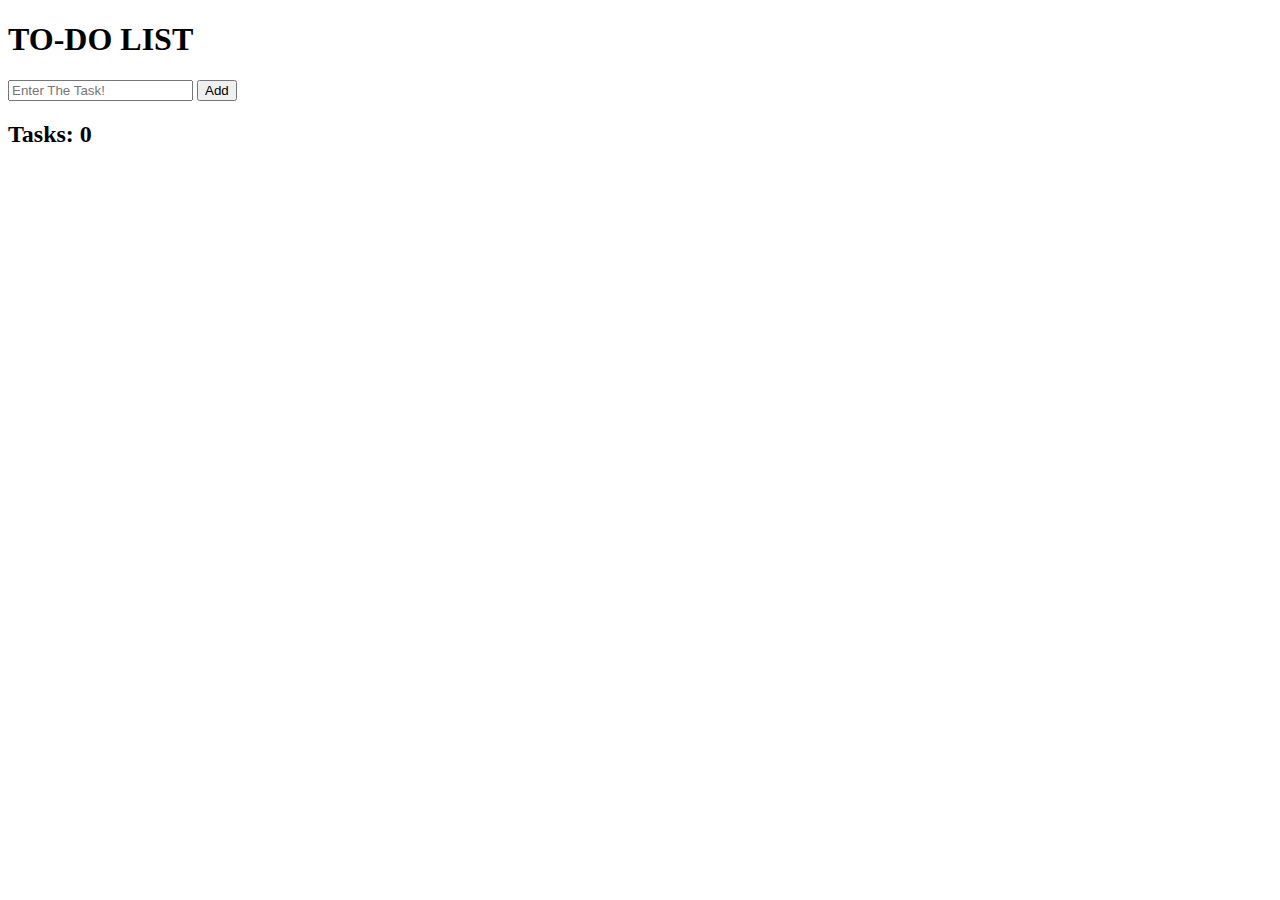
==== index.html @ beb67069 "Add files via upload" ====
<!DOCTYPE html>
<html lang="en">
<head>
    <meta charset="UTF-8">
    <meta http-equiv="X-UA-Compatible" content="IE=edge">
    <meta name="viewport" content="width=device-width, initial-scale=1.0">
    
    <title>ToDo List</title>
    <link rel="stylesheet" href="toDo.css"/>
</head>

<body>
    <header>
        <h1><b>TO-DO LIST</b></h1>
        <form id="TaskForm" autocomplete="off">
            <input type="text" id="TaskInput" placeholder="Enter The Task!" />
            <input type="submit" id="TaskSubmit" value="Add" />
        </form>
    </header>
    <main>
        <section class="TaskArray">
        <h2 id="T">Tasks: 0</h2>
            <div id="Tasks">
            </div>
        </section>
    </main>

    <script src="toDo.js"></script>
</body>
</html>
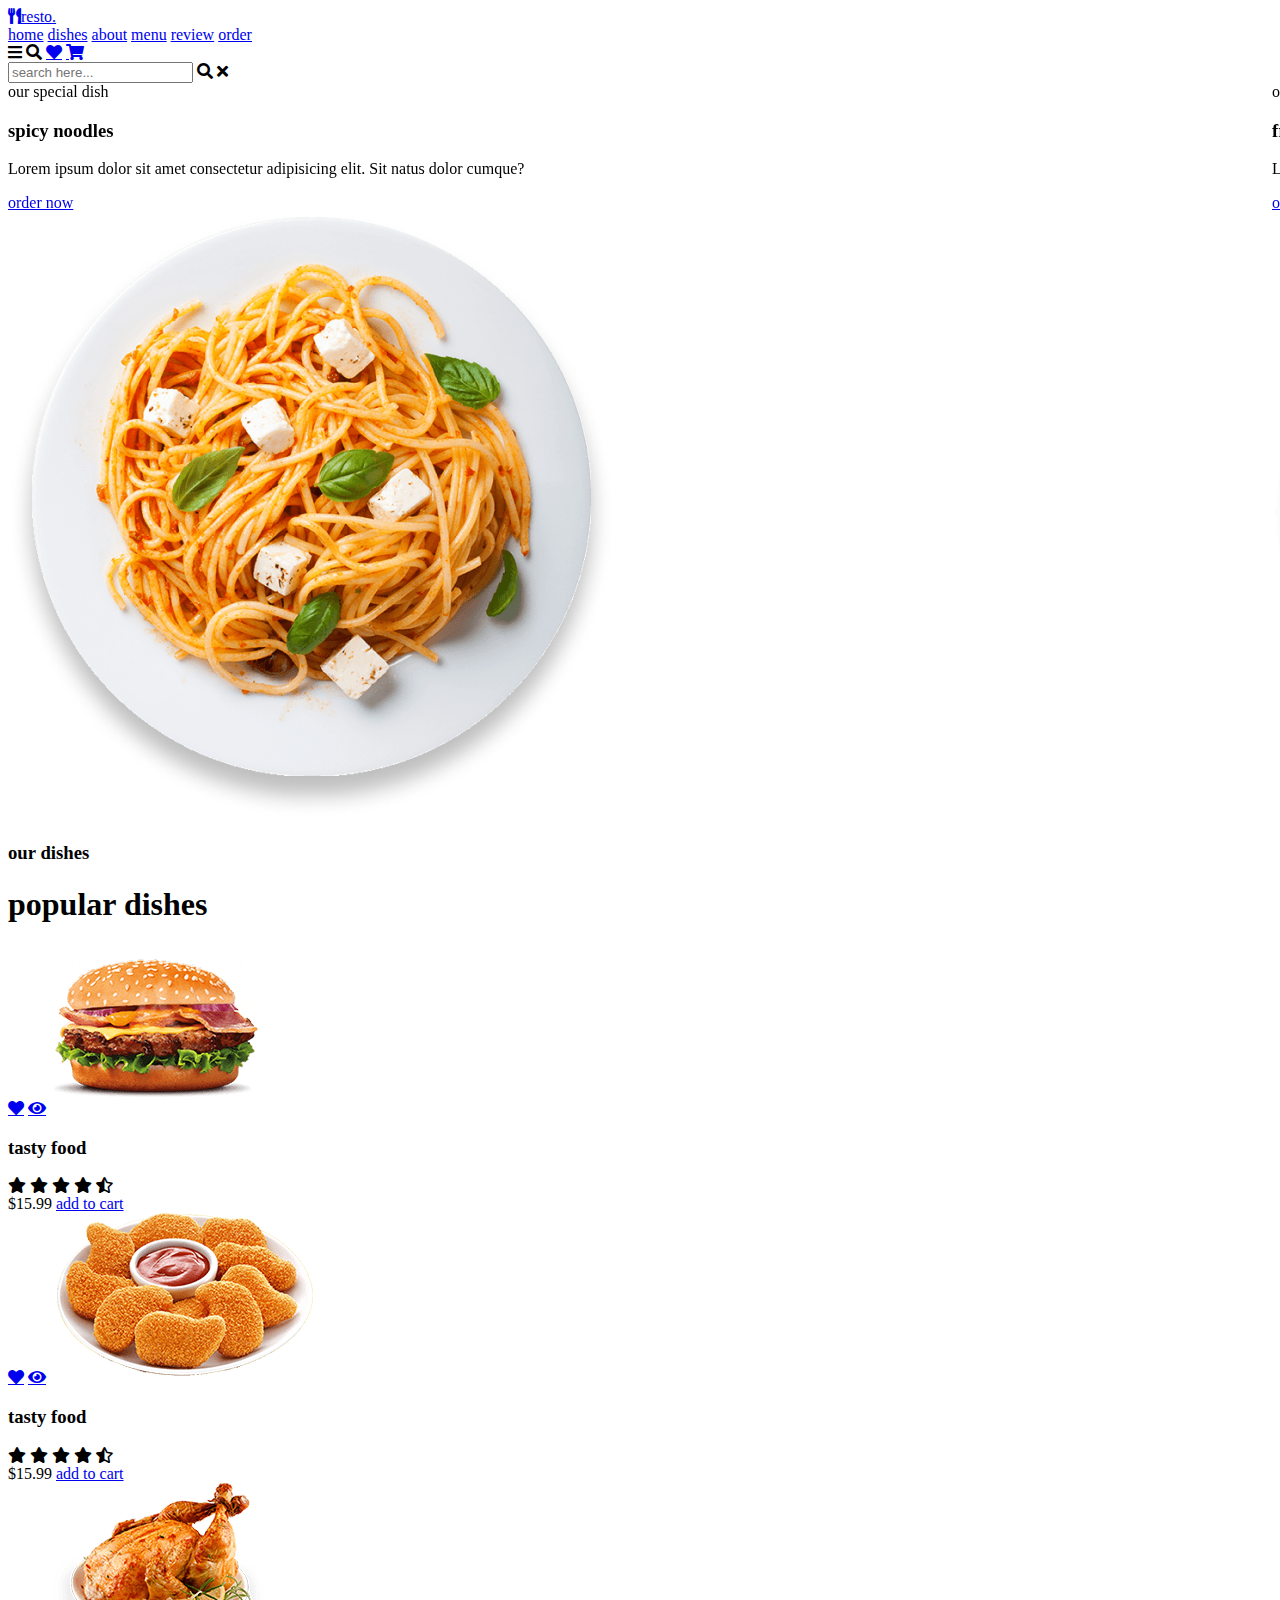
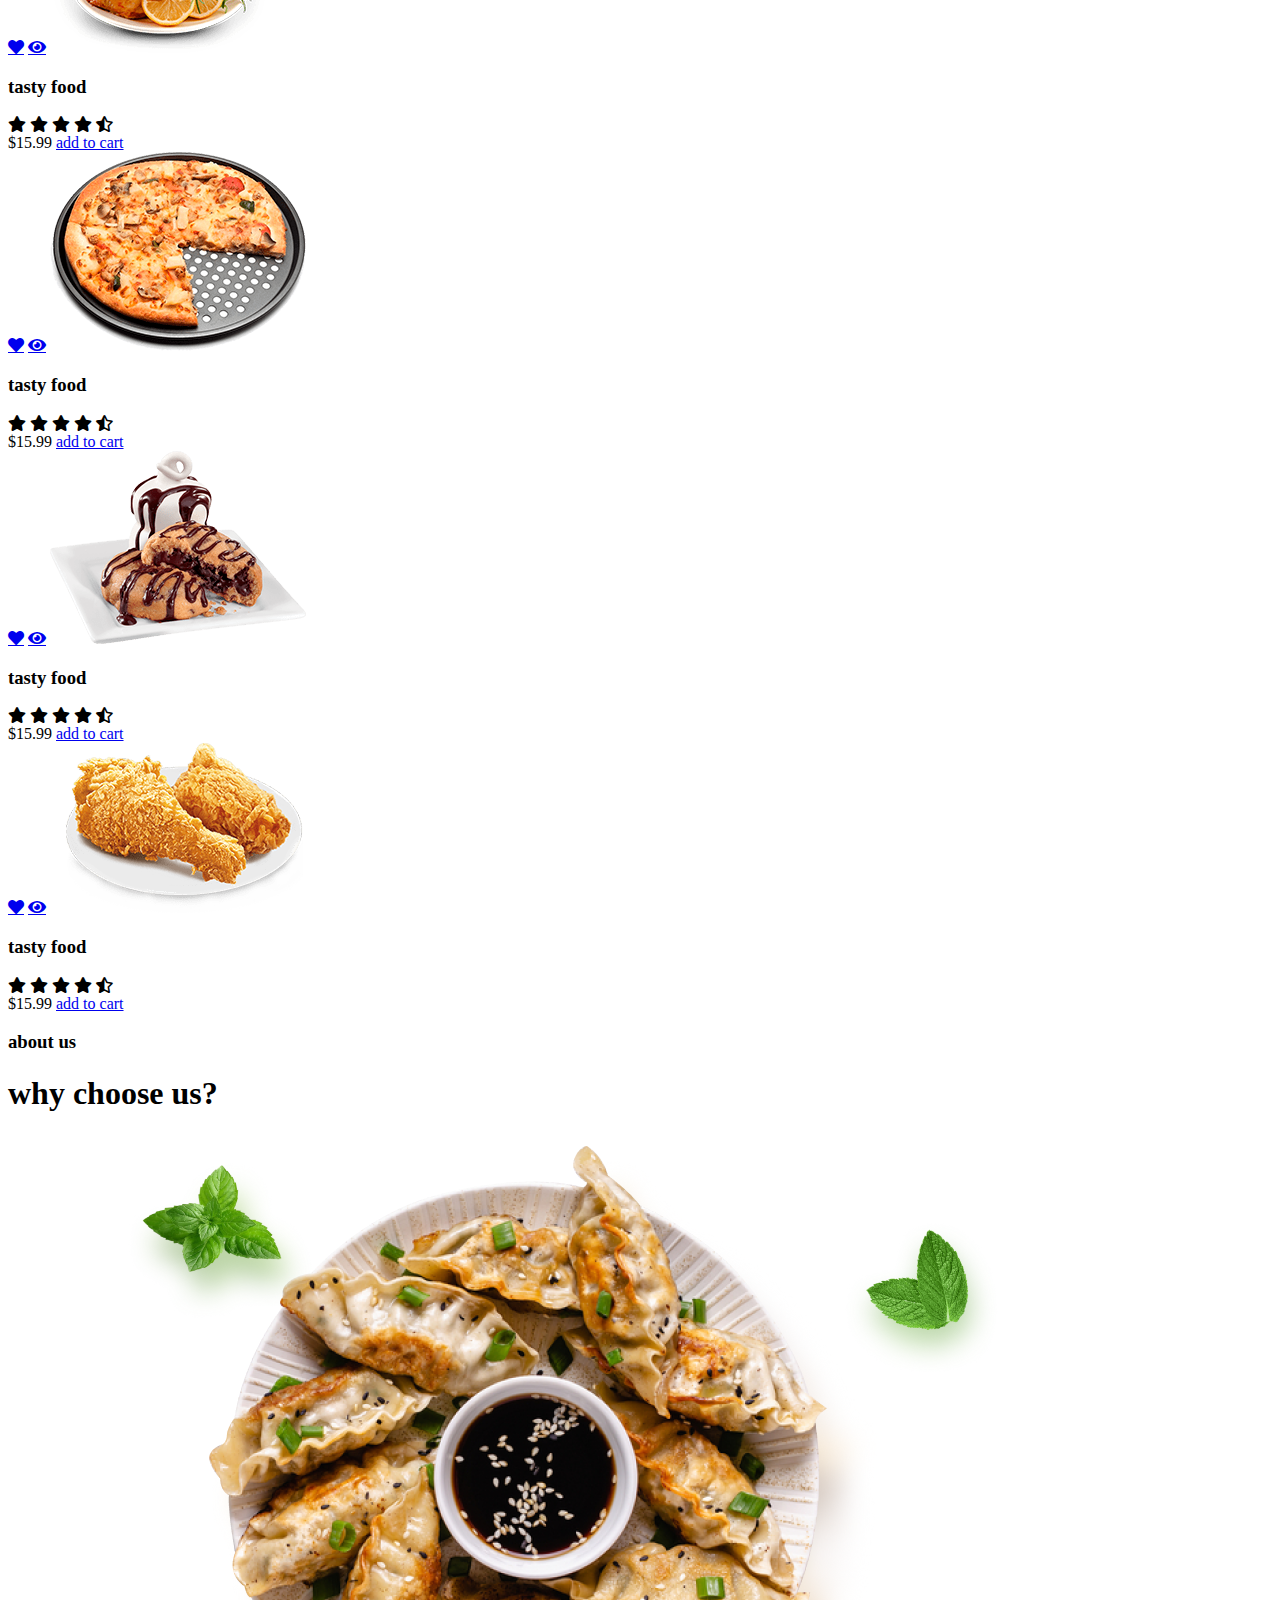
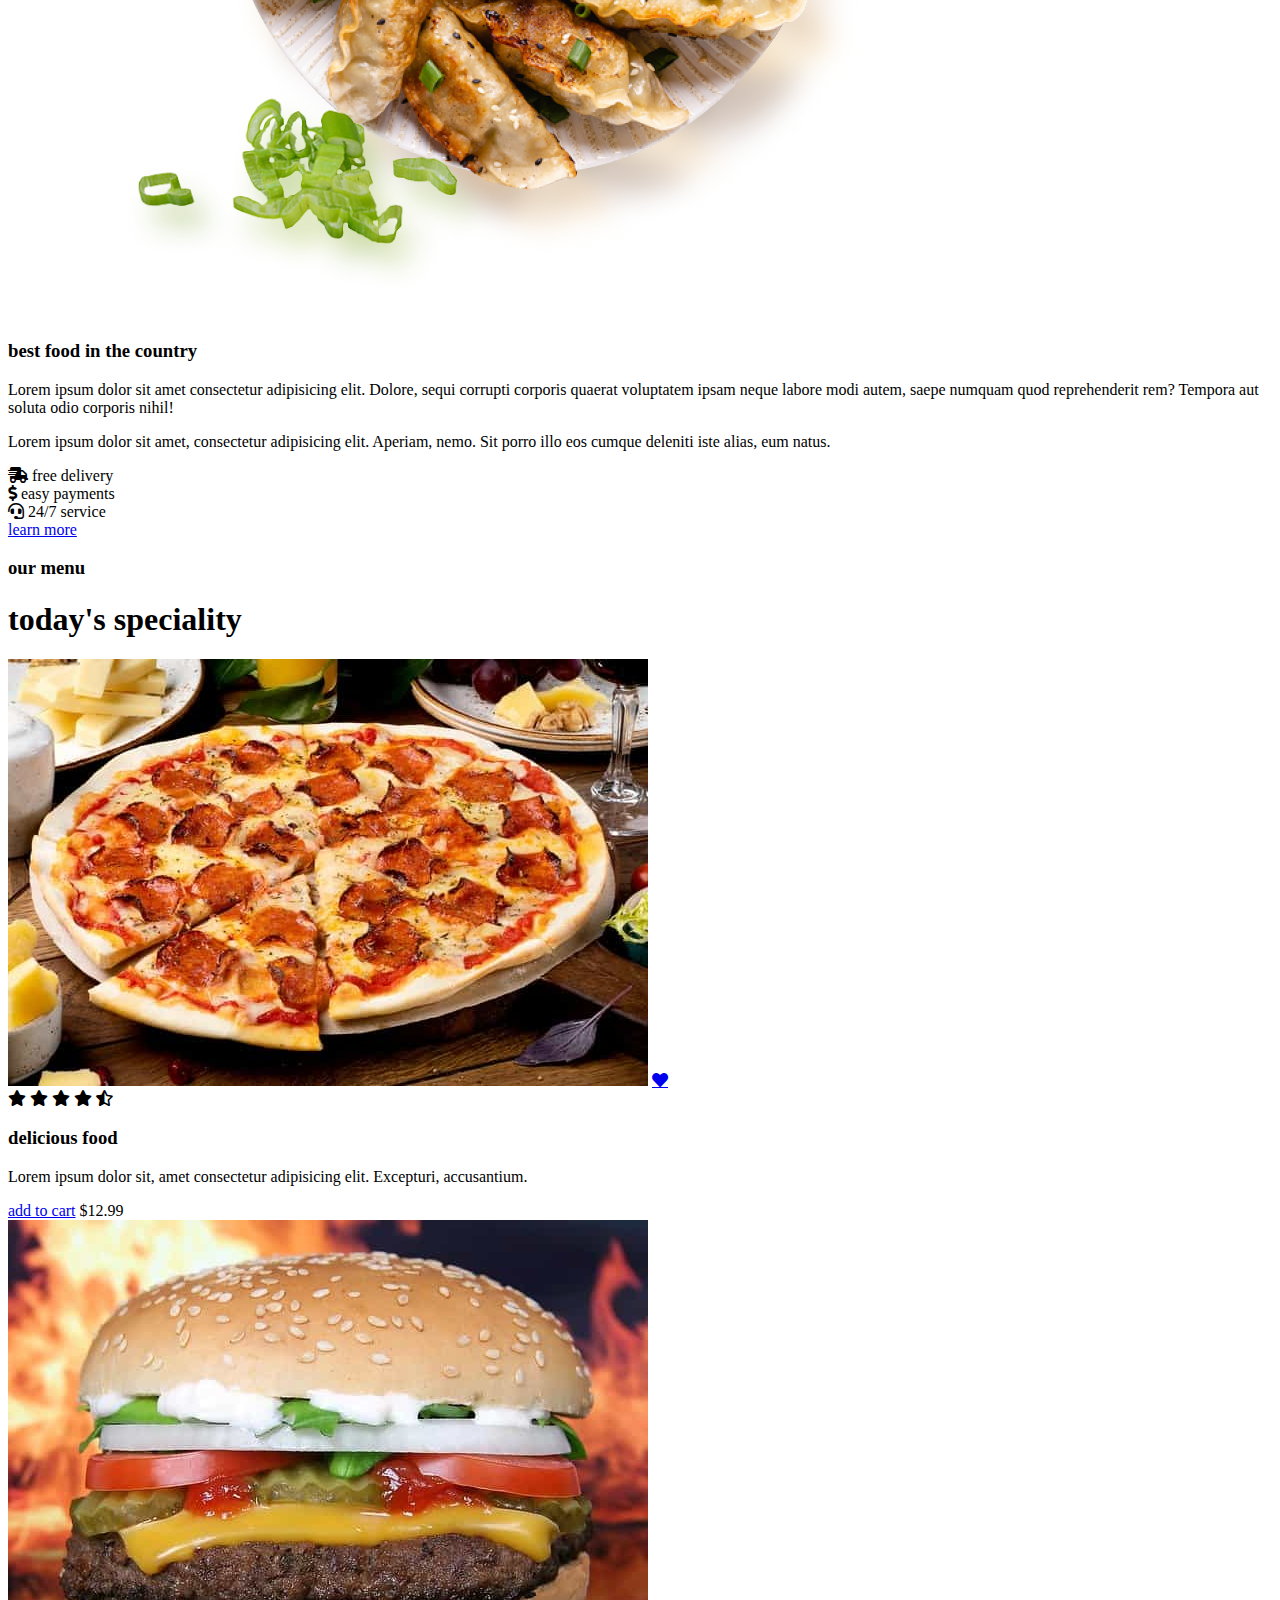
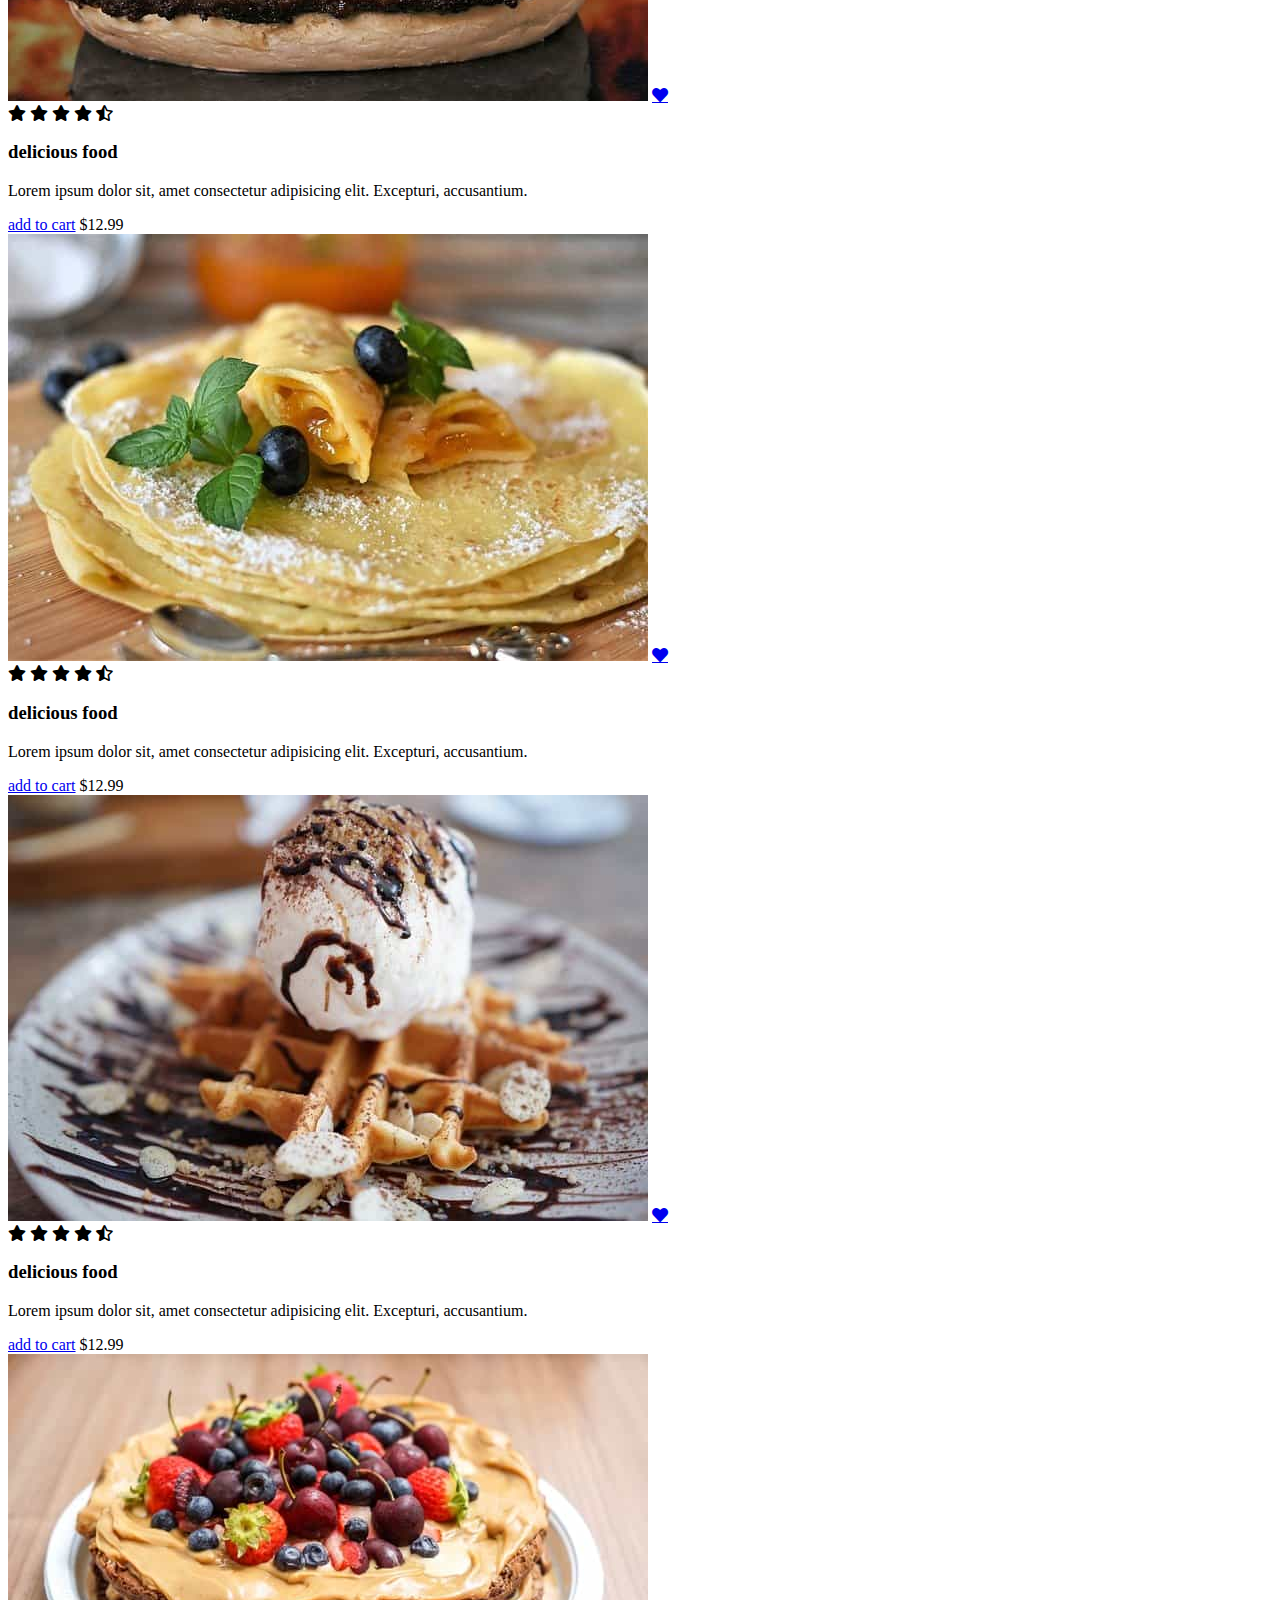
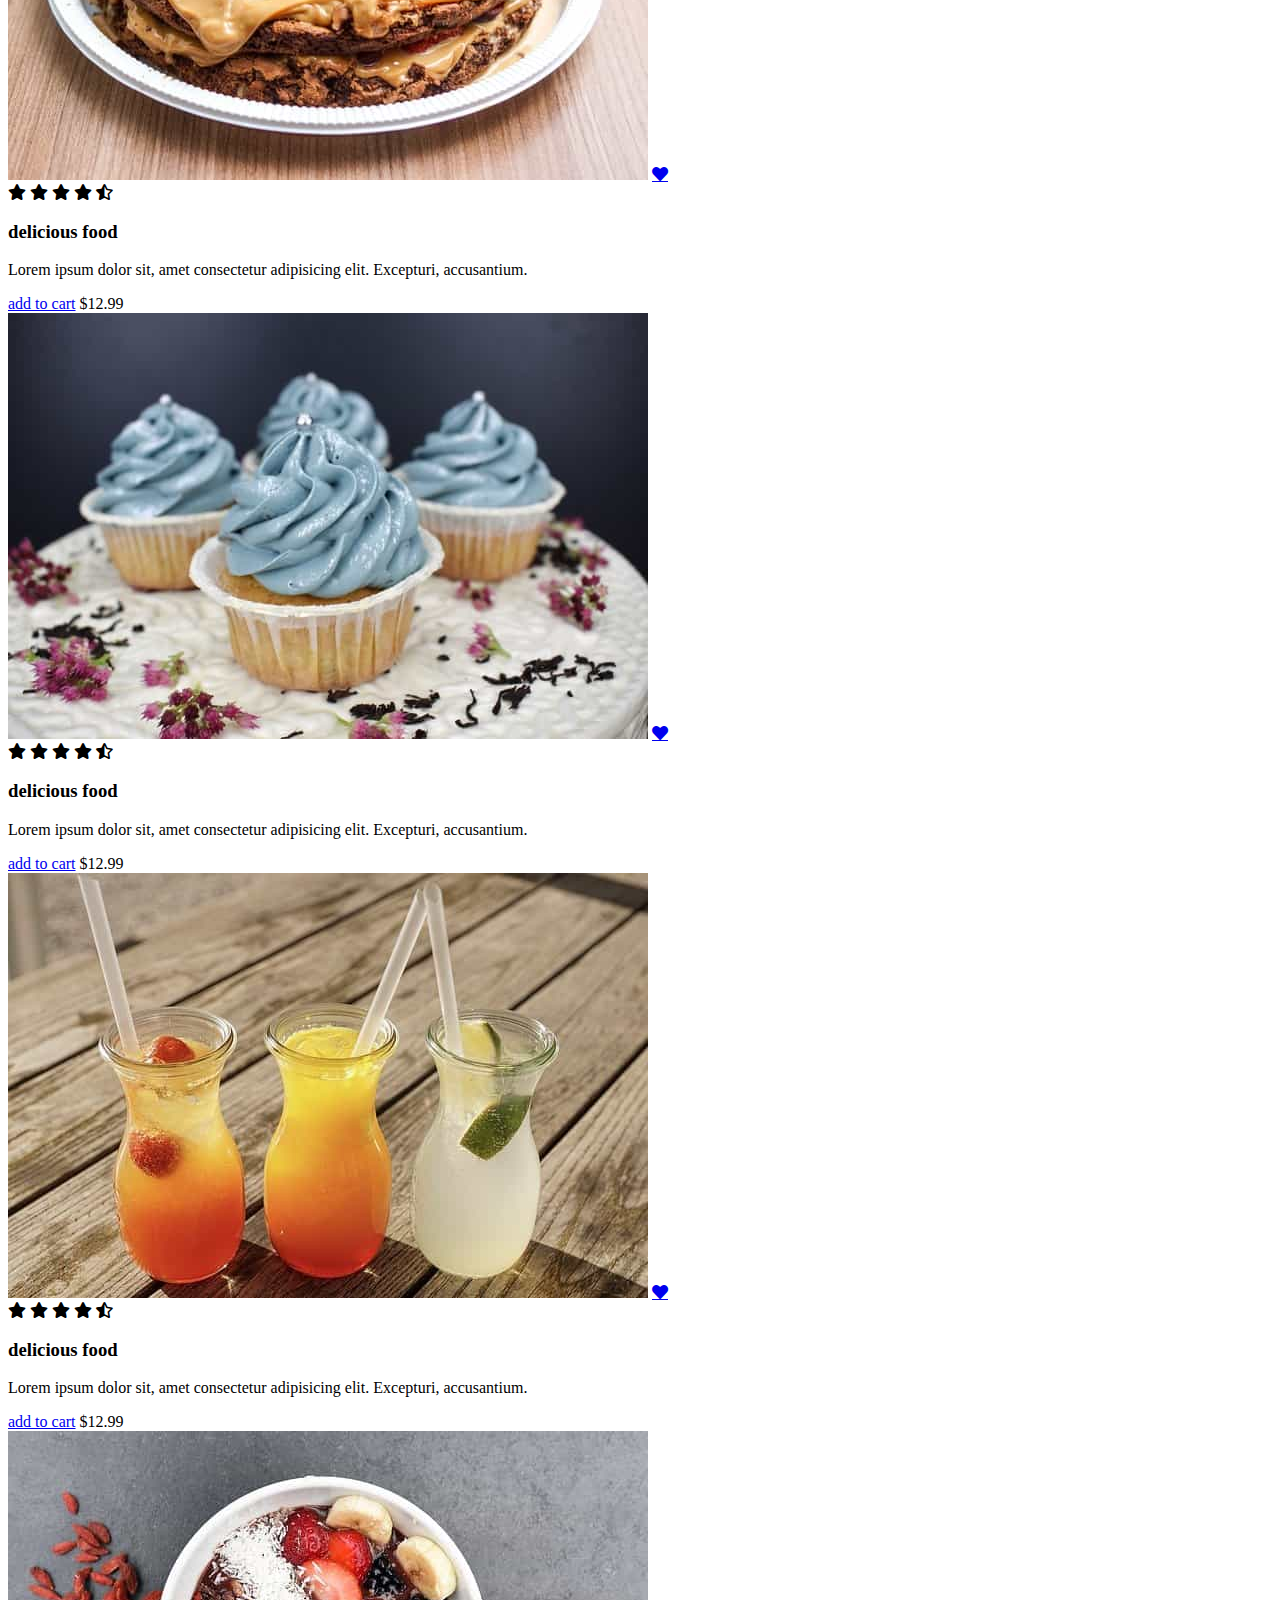
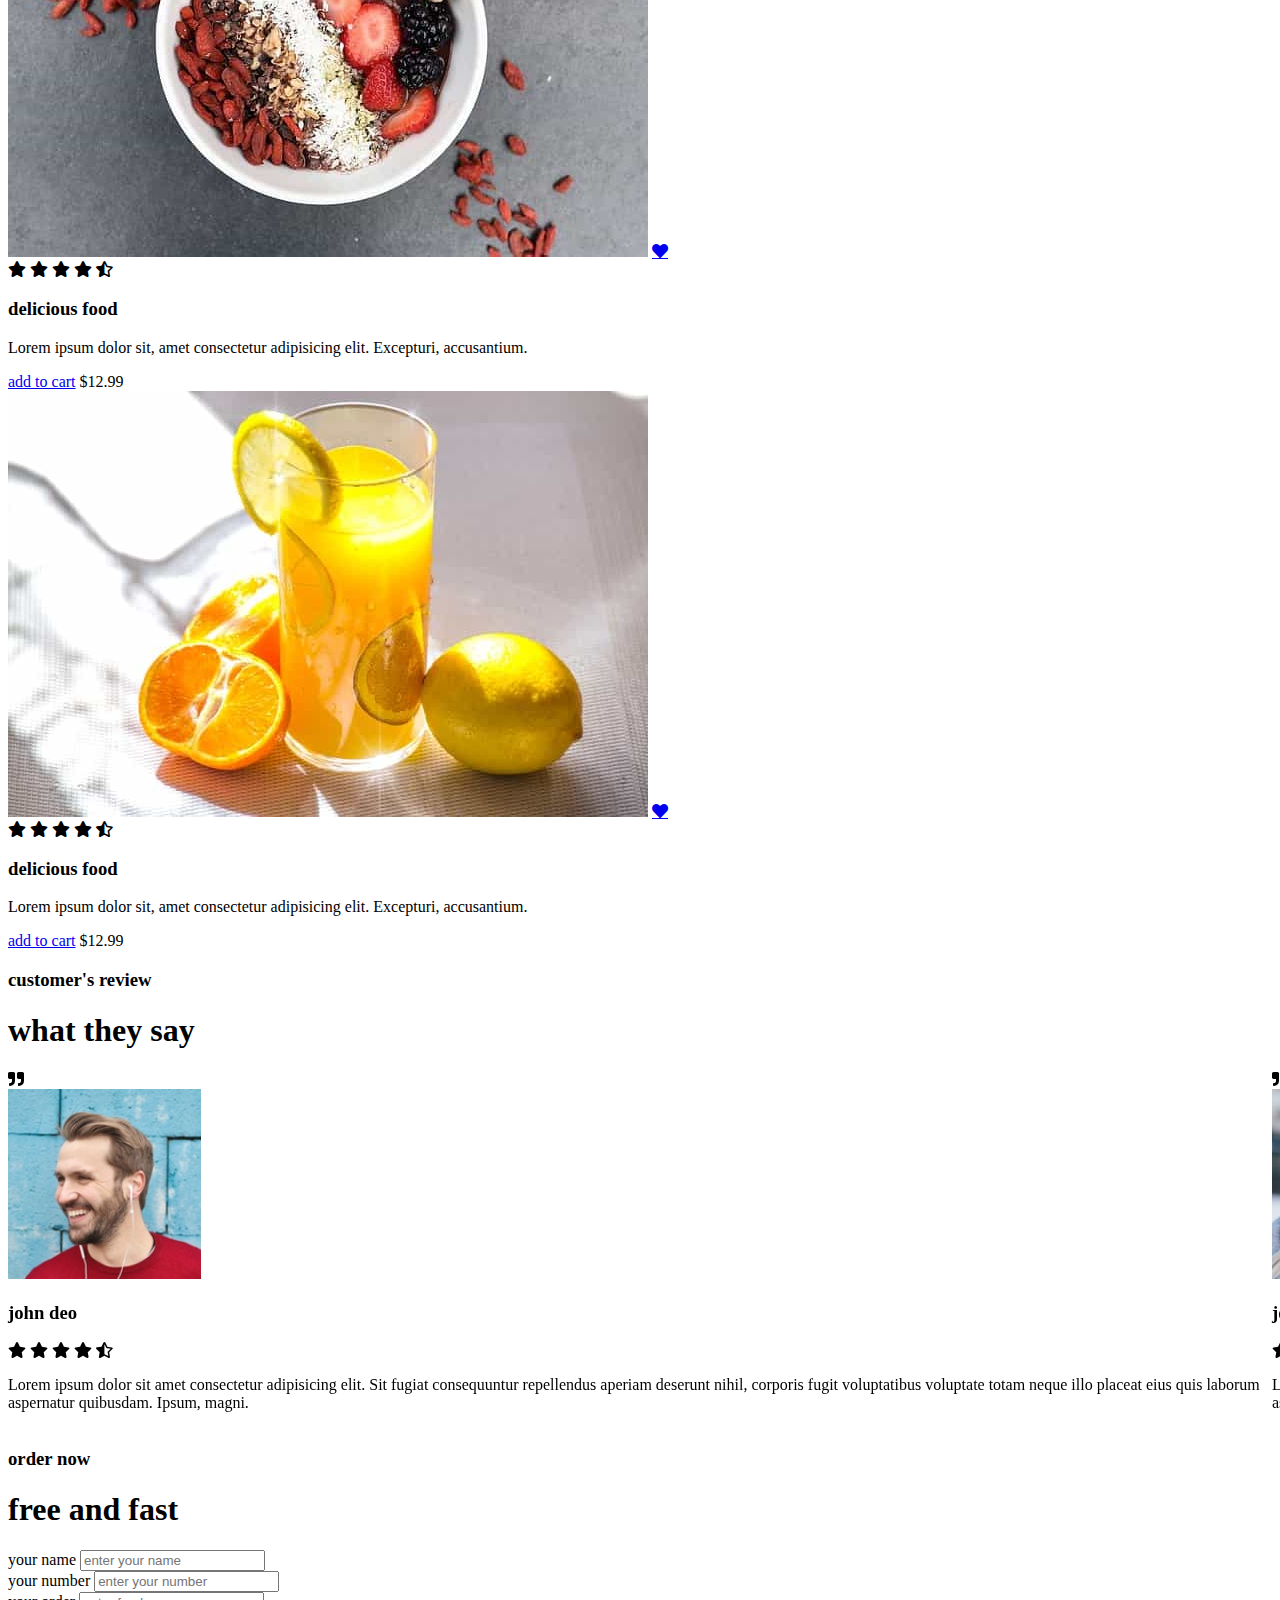
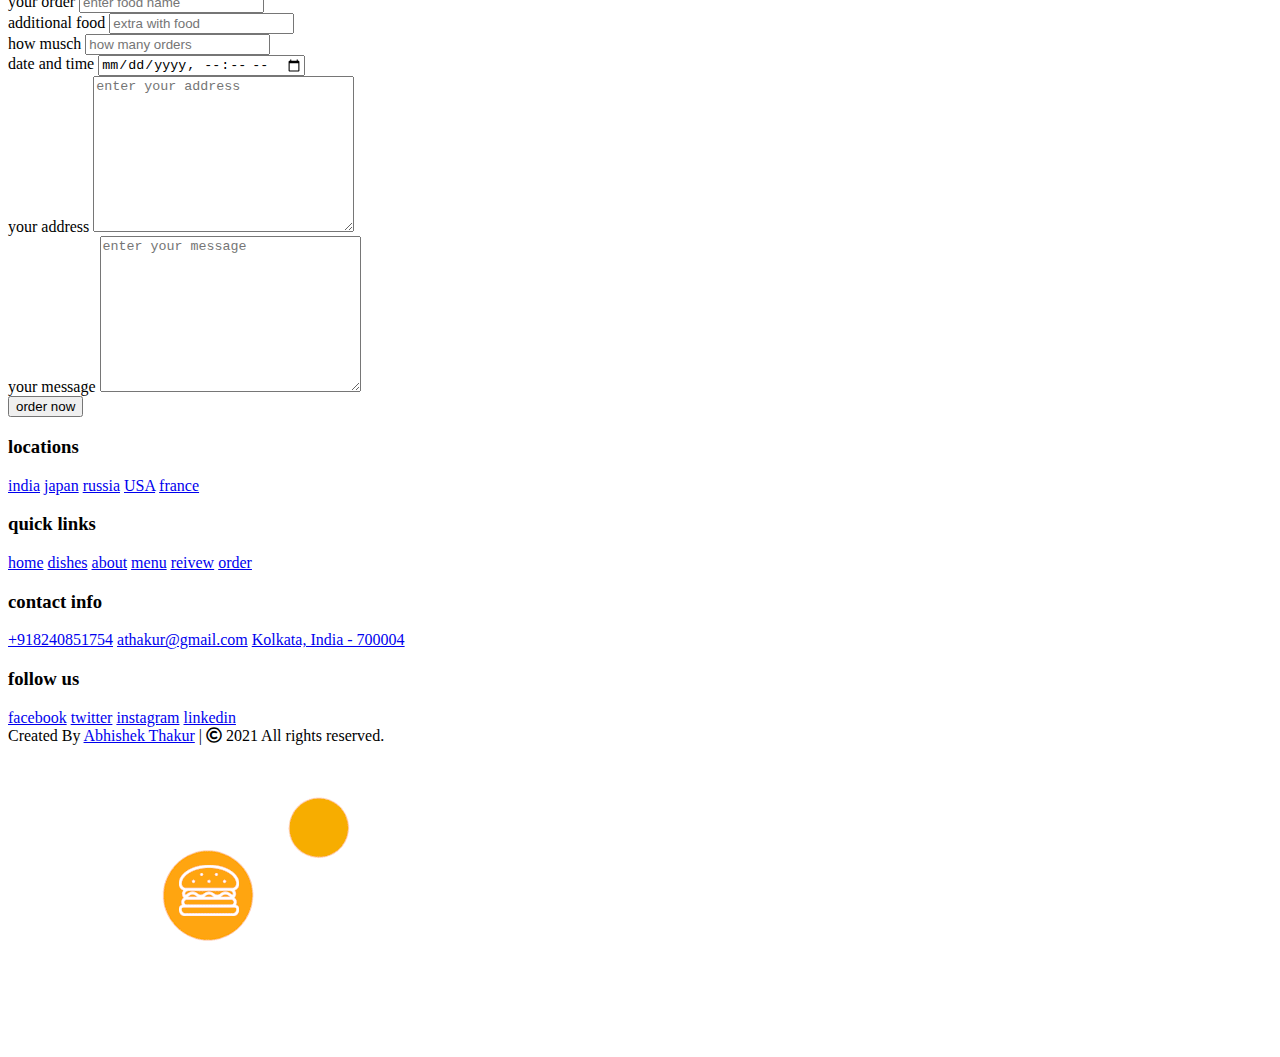
==== commit 7de6b744: "Update index.html" ====
--- a/index.html
+++ b/index.html
@@ -4,27 +4,665 @@
     <meta charset="UTF-8">
     <meta http-equiv="X-UA-Compatible" content="IE=edge">
     <meta name="viewport" content="width=device-width, initial-scale=1.0">
-    
-    <title>ToDo List</title>
-    <link rel="stylesheet" href="toDo.css"/>
+    <title>Complete Responsive Food Website Design Tutorial</title>
+
+    <link rel="stylesheet" href="https://unpkg.com/swiper/swiper-bundle.min.css" />
+
+    <!-- font awesome cdn link  -->
+    <link rel="stylesheet" href="https://cdnjs.cloudflare.com/ajax/libs/font-awesome/5.15.3/css/all.min.css">
+
+    <!-- custom css file link  -->
+    <link rel="stylesheet" href="style.css">
+
 </head>
-
 <body>
-    <header>
-        <h1><b>TO-DO LIST</b></h1>
-        <form id="TaskForm" autocomplete="off">
-            <input type="text" id="TaskInput" placeholder="Enter The Task!" />
-            <input type="submit" id="TaskSubmit" value="Add" />
-        </form>
-    </header>
-    <main>
-        <section class="TaskArray">
-        <h2 id="T">Tasks: 0</h2>
-            <div id="Tasks">
-            </div>
-        </section>
-    </main>
-
-    <script src="toDo.js"></script>
+
+<!-- header section starts      -->
+
+<header>
+
+    <a href="#" class="logo"><i class="fas fa-utensils"></i>resto.</a>
+
+    <nav class="navbar">
+        <a class="active" href="#home">home</a>
+        <a href="#dishes">dishes</a>
+        <a href="#about">about</a>
+        <a href="#menu">menu</a>
+        <a href="#review">review</a>
+        <a href="#order">order</a>
+    </nav>
+
+    <div class="icons">
+        <i class="fas fa-bars" id="menu-bars"></i>
+        <i class="fas fa-search" id="search-icon"></i>
+        <a href="#" class="fas fa-heart"></a>
+        <a href="#" class="fas fa-shopping-cart"></a>
+    </div>
+
+</header>
+
+<!-- header section ends-->
+
+<!-- search form  -->
+
+<form action="" id="search-form">
+    <input type="search" placeholder="search here..." name="" id="search-box">
+    <label for="search-box" class="fas fa-search"></label>
+    <i class="fas fa-times" id="close"></i>
+</form>
+
+<!-- home section starts  -->
+
+<section class="home" id="home">
+
+    <div class="swiper-container home-slider">
+
+        <div class="swiper-wrapper wrapper">
+
+            <div class="swiper-slide slide">
+                <div class="content">
+                    <span>our special dish</span>
+                    <h3>spicy noodles</h3>
+                    <p>Lorem ipsum dolor sit amet consectetur adipisicing elit. Sit natus dolor cumque?</p>
+                    <a href="#" class="btn">order now</a>
+                </div>
+                <div class="image">
+                    <img src="images/home-img-1.png" alt="">
+                </div>
+            </div>
+
+            <div class="swiper-slide slide">
+                <div class="content">
+                    <span>our special dish</span>
+                    <h3>fried chicken</h3>
+                    <p>Lorem ipsum dolor sit amet consectetur adipisicing elit. Sit natus dolor cumque?</p>
+                    <a href="#" class="btn">order now</a>
+                </div>
+                <div class="image">
+                    <img src="images/home-img-2.png" alt="">
+                </div>
+            </div>
+
+            <div class="swiper-slide slide">
+                <div class="content">
+                    <span>our special dish</span>
+                    <h3>hot pizza</h3>
+                    <p>Lorem ipsum dolor sit amet consectetur adipisicing elit. Sit natus dolor cumque?</p>
+                    <a href="#" class="btn">order now</a>
+                </div>
+                <div class="image">
+                    <img src="images/home-img-3.png" alt="">
+                </div>
+            </div>
+
+        </div>
+
+        <div class="swiper-pagination"></div>
+
+    </div>
+
+</section>
+
+<!-- home section ends -->
+
+<!-- dishes section starts  -->
+
+<section class="dishes" id="dishes">
+
+    <h3 class="sub-heading"> our dishes </h3>
+    <h1 class="heading"> popular dishes </h1>
+
+    <div class="box-container">
+
+        <div class="box">
+            <a href="#" class="fas fa-heart"></a>
+            <a href="#" class="fas fa-eye"></a>
+            <img src="images/dish-1.png" alt="">
+            <h3>tasty food</h3>
+            <div class="stars">
+                <i class="fas fa-star"></i>
+                <i class="fas fa-star"></i>
+                <i class="fas fa-star"></i>
+                <i class="fas fa-star"></i>
+                <i class="fas fa-star-half-alt"></i>
+            </div>
+            <span>$15.99</span>
+            <a href="#" class="btn">add to cart</a>
+        </div>
+
+        <div class="box">
+            <a href="#" class="fas fa-heart"></a>
+            <a href="#" class="fas fa-eye"></a>
+            <img src="images/dish-2.png" alt="">
+            <h3>tasty food</h3>
+            <div class="stars">
+                <i class="fas fa-star"></i>
+                <i class="fas fa-star"></i>
+                <i class="fas fa-star"></i>
+                <i class="fas fa-star"></i>
+                <i class="fas fa-star-half-alt"></i>
+            </div>
+            <span>$15.99</span>
+            <a href="#" class="btn">add to cart</a>
+        </div>
+
+        <div class="box">
+            <a href="#" class="fas fa-heart"></a>
+            <a href="#" class="fas fa-eye"></a>
+            <img src="images/dish-3.png" alt="">
+            <h3>tasty food</h3>
+            <div class="stars">
+                <i class="fas fa-star"></i>
+                <i class="fas fa-star"></i>
+                <i class="fas fa-star"></i>
+                <i class="fas fa-star"></i>
+                <i class="fas fa-star-half-alt"></i>
+            </div>
+            <span>$15.99</span>
+            <a href="#" class="btn">add to cart</a>
+        </div>
+
+        <div class="box">
+            <a href="#" class="fas fa-heart"></a>
+            <a href="#" class="fas fa-eye"></a>
+            <img src="images/dish-4.png" alt="">
+            <h3>tasty food</h3>
+            <div class="stars">
+                <i class="fas fa-star"></i>
+                <i class="fas fa-star"></i>
+                <i class="fas fa-star"></i>
+                <i class="fas fa-star"></i>
+                <i class="fas fa-star-half-alt"></i>
+            </div>
+            <span>$15.99</span>
+            <a href="#" class="btn">add to cart</a>
+        </div>
+
+        <div class="box">
+            <a href="#" class="fas fa-heart"></a>
+            <a href="#" class="fas fa-eye"></a>
+            <img src="images/dish-5.png" alt="">
+            <h3>tasty food</h3>
+            <div class="stars">
+                <i class="fas fa-star"></i>
+                <i class="fas fa-star"></i>
+                <i class="fas fa-star"></i>
+                <i class="fas fa-star"></i>
+                <i class="fas fa-star-half-alt"></i>
+            </div>
+            <span>$15.99</span>
+            <a href="#" class="btn">add to cart</a>
+        </div>
+
+        <div class="box">
+            <a href="#" class="fas fa-heart"></a>
+            <a href="#" class="fas fa-eye"></a>
+            <img src="images/dish-6.png" alt="">
+            <h3>tasty food</h3>
+            <div class="stars">
+                <i class="fas fa-star"></i>
+                <i class="fas fa-star"></i>
+                <i class="fas fa-star"></i>
+                <i class="fas fa-star"></i>
+                <i class="fas fa-star-half-alt"></i>
+            </div>
+            <span>$15.99</span>
+            <a href="#" class="btn">add to cart</a>
+        </div>
+
+    </div>
+
+</section>
+
+<!-- dishes section ends -->
+
+<!-- about section starts  -->
+
+<section class="about" id="about">
+
+    <h3 class="sub-heading"> about us </h3>
+    <h1 class="heading"> why choose us? </h1>
+
+    <div class="row">
+
+        <div class="image">
+            <img src="images/about-img.png" alt="">
+        </div>
+
+        <div class="content">
+            <h3>best food in the country</h3>
+            <p>Lorem ipsum dolor sit amet consectetur adipisicing elit. Dolore, sequi corrupti corporis quaerat voluptatem ipsam neque labore modi autem, saepe numquam quod reprehenderit rem? Tempora aut soluta odio corporis nihil!</p>
+            <p>Lorem ipsum dolor sit amet, consectetur adipisicing elit. Aperiam, nemo. Sit porro illo eos cumque deleniti iste alias, eum natus.</p>
+            <div class="icons-container">
+                <div class="icons">
+                    <i class="fas fa-shipping-fast"></i>
+                    <span>free delivery</span>
+                </div>
+                <div class="icons">
+                    <i class="fas fa-dollar-sign"></i>
+                    <span>easy payments</span>
+                </div>
+                <div class="icons">
+                    <i class="fas fa-headset"></i>
+                    <span>24/7 service</span>
+                </div>
+            </div>
+            <a href="#" class="btn">learn more</a>
+        </div>
+
+    </div>
+
+</section>
+
+<!-- about section ends -->
+
+<!-- menu section starts  -->
+
+<section class="menu" id="menu">
+
+    <h3 class="sub-heading"> our menu </h3>
+    <h1 class="heading"> today's speciality </h1>
+
+    <div class="box-container">
+
+        <div class="box">
+            <div class="image">
+                <img src="images/menu-1.jpg" alt="">
+                <a href="#" class="fas fa-heart"></a>
+            </div>
+            <div class="content">
+                <div class="stars">
+                    <i class="fas fa-star"></i>
+                    <i class="fas fa-star"></i>
+                    <i class="fas fa-star"></i>
+                    <i class="fas fa-star"></i>
+                    <i class="fas fa-star-half-alt"></i>
+                </div>
+                <h3>delicious food</h3>
+                <p>Lorem ipsum dolor sit, amet consectetur adipisicing elit. Excepturi, accusantium.</p>
+                <a href="#" class="btn">add to cart</a>
+                <span class="price">$12.99</span>
+            </div>
+        </div>
+
+        <div class="box">
+            <div class="image">
+                <img src="images/menu-2.jpg" alt="">
+                <a href="#" class="fas fa-heart"></a>
+            </div>
+            <div class="content">
+                <div class="stars">
+                    <i class="fas fa-star"></i>
+                    <i class="fas fa-star"></i>
+                    <i class="fas fa-star"></i>
+                    <i class="fas fa-star"></i>
+                    <i class="fas fa-star-half-alt"></i>
+                </div>
+                <h3>delicious food</h3>
+                <p>Lorem ipsum dolor sit, amet consectetur adipisicing elit. Excepturi, accusantium.</p>
+                <a href="#" class="btn">add to cart</a>
+                <span class="price">$12.99</span>
+            </div>
+        </div>
+
+        <div class="box">
+            <div class="image">
+                <img src="images/menu-3.jpg" alt="">
+                <a href="#" class="fas fa-heart"></a>
+            </div>
+            <div class="content">
+                <div class="stars">
+                    <i class="fas fa-star"></i>
+                    <i class="fas fa-star"></i>
+                    <i class="fas fa-star"></i>
+                    <i class="fas fa-star"></i>
+                    <i class="fas fa-star-half-alt"></i>
+                </div>
+                <h3>delicious food</h3>
+                <p>Lorem ipsum dolor sit, amet consectetur adipisicing elit. Excepturi, accusantium.</p>
+                <a href="#" class="btn">add to cart</a>
+                <span class="price">$12.99</span>
+            </div>
+        </div>
+
+        <div class="box">
+            <div class="image">
+                <img src="images/menu-4.jpg" alt="">
+                <a href="#" class="fas fa-heart"></a>
+            </div>
+            <div class="content">
+                <div class="stars">
+                    <i class="fas fa-star"></i>
+                    <i class="fas fa-star"></i>
+                    <i class="fas fa-star"></i>
+                    <i class="fas fa-star"></i>
+                    <i class="fas fa-star-half-alt"></i>
+                </div>
+                <h3>delicious food</h3>
+                <p>Lorem ipsum dolor sit, amet consectetur adipisicing elit. Excepturi, accusantium.</p>
+                <a href="#" class="btn">add to cart</a>
+                <span class="price">$12.99</span>
+            </div>
+        </div>
+
+        <div class="box">
+            <div class="image">
+                <img src="images/menu-5.jpg" alt="">
+                <a href="#" class="fas fa-heart"></a>
+            </div>
+            <div class="content">
+                <div class="stars">
+                    <i class="fas fa-star"></i>
+                    <i class="fas fa-star"></i>
+                    <i class="fas fa-star"></i>
+                    <i class="fas fa-star"></i>
+                    <i class="fas fa-star-half-alt"></i>
+                </div>
+                <h3>delicious food</h3>
+                <p>Lorem ipsum dolor sit, amet consectetur adipisicing elit. Excepturi, accusantium.</p>
+                <a href="#" class="btn">add to cart</a>
+                <span class="price">$12.99</span>
+            </div>
+        </div>
+
+        <div class="box">
+            <div class="image">
+                <img src="images/menu-6.jpg" alt="">
+                <a href="#" class="fas fa-heart"></a>
+            </div>
+            <div class="content">
+                <div class="stars">
+                    <i class="fas fa-star"></i>
+                    <i class="fas fa-star"></i>
+                    <i class="fas fa-star"></i>
+                    <i class="fas fa-star"></i>
+                    <i class="fas fa-star-half-alt"></i>
+                </div>
+                <h3>delicious food</h3>
+                <p>Lorem ipsum dolor sit, amet consectetur adipisicing elit. Excepturi, accusantium.</p>
+                <a href="#" class="btn">add to cart</a>
+                <span class="price">$12.99</span>
+            </div>
+        </div>
+
+        <div class="box">
+            <div class="image">
+                <img src="images/menu-7.jpg" alt="">
+                <a href="#" class="fas fa-heart"></a>
+            </div>
+            <div class="content">
+                <div class="stars">
+                    <i class="fas fa-star"></i>
+                    <i class="fas fa-star"></i>
+                    <i class="fas fa-star"></i>
+                    <i class="fas fa-star"></i>
+                    <i class="fas fa-star-half-alt"></i>
+                </div>
+                <h3>delicious food</h3>
+                <p>Lorem ipsum dolor sit, amet consectetur adipisicing elit. Excepturi, accusantium.</p>
+                <a href="#" class="btn">add to cart</a>
+                <span class="price">$12.99</span>
+            </div>
+        </div>
+
+        <div class="box">
+            <div class="image">
+                <img src="images/menu-8.jpg" alt="">
+                <a href="#" class="fas fa-heart"></a>
+            </div>
+            <div class="content">
+                <div class="stars">
+                    <i class="fas fa-star"></i>
+                    <i class="fas fa-star"></i>
+                    <i class="fas fa-star"></i>
+                    <i class="fas fa-star"></i>
+                    <i class="fas fa-star-half-alt"></i>
+                </div>
+                <h3>delicious food</h3>
+                <p>Lorem ipsum dolor sit, amet consectetur adipisicing elit. Excepturi, accusantium.</p>
+                <a href="#" class="btn">add to cart</a>
+                <span class="price">$12.99</span>
+            </div>
+        </div>
+
+        <div class="box">
+            <div class="image">
+                <img src="images/menu-9.jpg" alt="">
+                <a href="#" class="fas fa-heart"></a>
+            </div>
+            <div class="content">
+                <div class="stars">
+                    <i class="fas fa-star"></i>
+                    <i class="fas fa-star"></i>
+                    <i class="fas fa-star"></i>
+                    <i class="fas fa-star"></i>
+                    <i class="fas fa-star-half-alt"></i>
+                </div>
+                <h3>delicious food</h3>
+                <p>Lorem ipsum dolor sit, amet consectetur adipisicing elit. Excepturi, accusantium.</p>
+                <a href="#" class="btn">add to cart</a>
+                <span class="price">$12.99</span>
+            </div>
+        </div>
+
+    </div>
+
+</section>
+
+<!-- menu section ends -->
+
+<!-- review section starts  -->
+
+<section class="review" id="review">
+
+    <h3 class="sub-heading"> customer's review </h3>
+    <h1 class="heading"> what they say </h1>
+
+    <div class="swiper-container review-slider">
+
+        <div class="swiper-wrapper">
+
+            <div class="swiper-slide slide">
+                <i class="fas fa-quote-right"></i>
+                <div class="user">
+                    <img src="images/pic-1.png" alt="">
+                    <div class="user-info">
+                        <h3>john deo</h3>
+                        <div class="stars">
+                            <i class="fas fa-star"></i>
+                            <i class="fas fa-star"></i>
+                            <i class="fas fa-star"></i>
+                            <i class="fas fa-star"></i>
+                            <i class="fas fa-star-half-alt"></i>
+                        </div>
+                    </div>
+                </div>
+                <p>Lorem ipsum dolor sit amet consectetur adipisicing elit. Sit fugiat consequuntur repellendus aperiam deserunt nihil, corporis fugit voluptatibus voluptate totam neque illo placeat eius quis laborum aspernatur quibusdam. Ipsum, magni.</p>
+            </div>
+
+            <div class="swiper-slide slide">
+                <i class="fas fa-quote-right"></i>
+                <div class="user">
+                    <img src="images/pic-2.png" alt="">
+                    <div class="user-info">
+                        <h3>john deo</h3>
+                        <div class="stars">
+                            <i class="fas fa-star"></i>
+                            <i class="fas fa-star"></i>
+                            <i class="fas fa-star"></i>
+                            <i class="fas fa-star"></i>
+                            <i class="fas fa-star-half-alt"></i>
+                        </div>
+                    </div>
+                </div>
+                <p>Lorem ipsum dolor sit amet consectetur adipisicing elit. Sit fugiat consequuntur repellendus aperiam deserunt nihil, corporis fugit voluptatibus voluptate totam neque illo placeat eius quis laborum aspernatur quibusdam. Ipsum, magni.</p>
+            </div>
+
+            <div class="swiper-slide slide">
+                <i class="fas fa-quote-right"></i>
+                <div class="user">
+                    <img src="images/pic-3.png" alt="">
+                    <div class="user-info">
+                        <h3>john deo</h3>
+                        <div class="stars">
+                            <i class="fas fa-star"></i>
+                            <i class="fas fa-star"></i>
+                            <i class="fas fa-star"></i>
+                            <i class="fas fa-star"></i>
+                            <i class="fas fa-star-half-alt"></i>
+                        </div>
+                    </div>
+                </div>
+                <p>Lorem ipsum dolor sit amet consectetur adipisicing elit. Sit fugiat consequuntur repellendus aperiam deserunt nihil, corporis fugit voluptatibus voluptate totam neque illo placeat eius quis laborum aspernatur quibusdam. Ipsum, magni.</p>
+            </div>
+
+            <div class="swiper-slide slide">
+                <i class="fas fa-quote-right"></i>
+                <div class="user">
+                    <img src="images/pic-4.png" alt="">
+                    <div class="user-info">
+                        <h3>john deo</h3>
+                        <div class="stars">
+                            <i class="fas fa-star"></i>
+                            <i class="fas fa-star"></i>
+                            <i class="fas fa-star"></i>
+                            <i class="fas fa-star"></i>
+                            <i class="fas fa-star-half-alt"></i>
+                        </div>
+                    </div>
+                </div>
+                <p>Lorem ipsum dolor sit amet consectetur adipisicing elit. Sit fugiat consequuntur repellendus aperiam deserunt nihil, corporis fugit voluptatibus voluptate totam neque illo placeat eius quis laborum aspernatur quibusdam. Ipsum, magni.</p>
+            </div>
+
+        </div>
+
+    </div>
+
+</section>
+
+<!-- review section ends -->
+
+<!-- order section starts  -->
+
+<section class="order" id="order">
+
+    <h3 class="sub-heading"> order now </h3>
+    <h1 class="heading"> free and fast </h1>
+
+    <form action="">
+
+        <div class="inputBox">
+            <div class="input">
+                <span>your name</span>
+                <input type="text" placeholder="enter your name">
+            </div>
+            <div class="input">
+                <span>your number</span>
+                <input type="number" placeholder="enter your number">
+            </div>
+        </div>
+        <div class="inputBox">
+            <div class="input">
+                <span>your order</span>
+                <input type="text" placeholder="enter food name">
+            </div>
+            <div class="input">
+                <span>additional food</span>
+                <input type="test" placeholder="extra with food">
+            </div>
+        </div>
+        <div class="inputBox">
+            <div class="input">
+                <span>how musch</span>
+                <input type="number" placeholder="how many orders">
+            </div>
+            <div class="input">
+                <span>date and time</span>
+                <input type="datetime-local">
+            </div>
+        </div>
+        <div class="inputBox">
+            <div class="input">
+                <span>your address</span>
+                <textarea name="" placeholder="enter your address" id="" cols="30" rows="10"></textarea>
+            </div>
+            <div class="input">
+                <span>your message</span>
+                <textarea name="" placeholder="enter your message" id="" cols="30" rows="10"></textarea>
+            </div>
+        </div>
+
+        <input type="submit" value="order now" class="btn">
+
+    </form>
+
+</section>
+
+<!-- order section ends -->
+
+<!-- footer section starts  -->
+
+<section class="footer">
+
+    <div class="box-container">
+
+        <div class="box">
+            <h3>locations</h3>
+            <a href="#">india</a>
+            <a href="#">japan</a>
+            <a href="#">russia</a>
+            <a href="#">USA</a>
+            <a href="#">france</a>
+        </div>
+
+        <div class="box">
+            <h3>quick links</h3>
+            <a href="#">home</a>
+            <a href="#">dishes</a>
+            <a href="#">about</a>
+            <a href="#">menu</a>
+            <a href="#">reivew</a>
+            <a href="#">order</a>
+        </div>
+
+        <div class="box">
+            <h3>contact info</h3>
+            <a href="#">+918240851754</a>
+            <a href="#"> athakur@gmail.com</a>
+            <a href="#">Kolkata, India - 700004</a>
+        </div>
+
+        <div class="box">
+            <h3>follow us</h3>
+            <a href="https://www.facebook.com/profile.php?id=100011331435636">facebook</a>
+            <a href="#">twitter</a>
+            <a href="https://www.instagram.com/abhishek_42u">instagram</a>
+            <a href="https://www.linkedin.com/in/abhishek-thakur-5a24a4212/">linkedin</a>
+        </div>
+
+    </div>
+
+    <div class="credit"> <span>Created By <a href="https://www.linkedin.com/in/abhishek-thakur-5a24a4212/">Abhishek Thakur</a> | <span class="far fa-copyright"></span> 2021 All rights reserved.</span></div>
+
+</section>
+
+<!-- footer section ends -->
+
+<!-- loader part  -->
+<div class="loader-container">
+    <img src="images/loader.gif" alt="">
+</div>
+
+
+
+
+
+
+
+<script src="https://unpkg.com/swiper/swiper-bundle.min.js"></script>
+
+<!-- custom js file link  -->
+<script src="script.js"></script>
+
 </body>
-</html>+</html>
